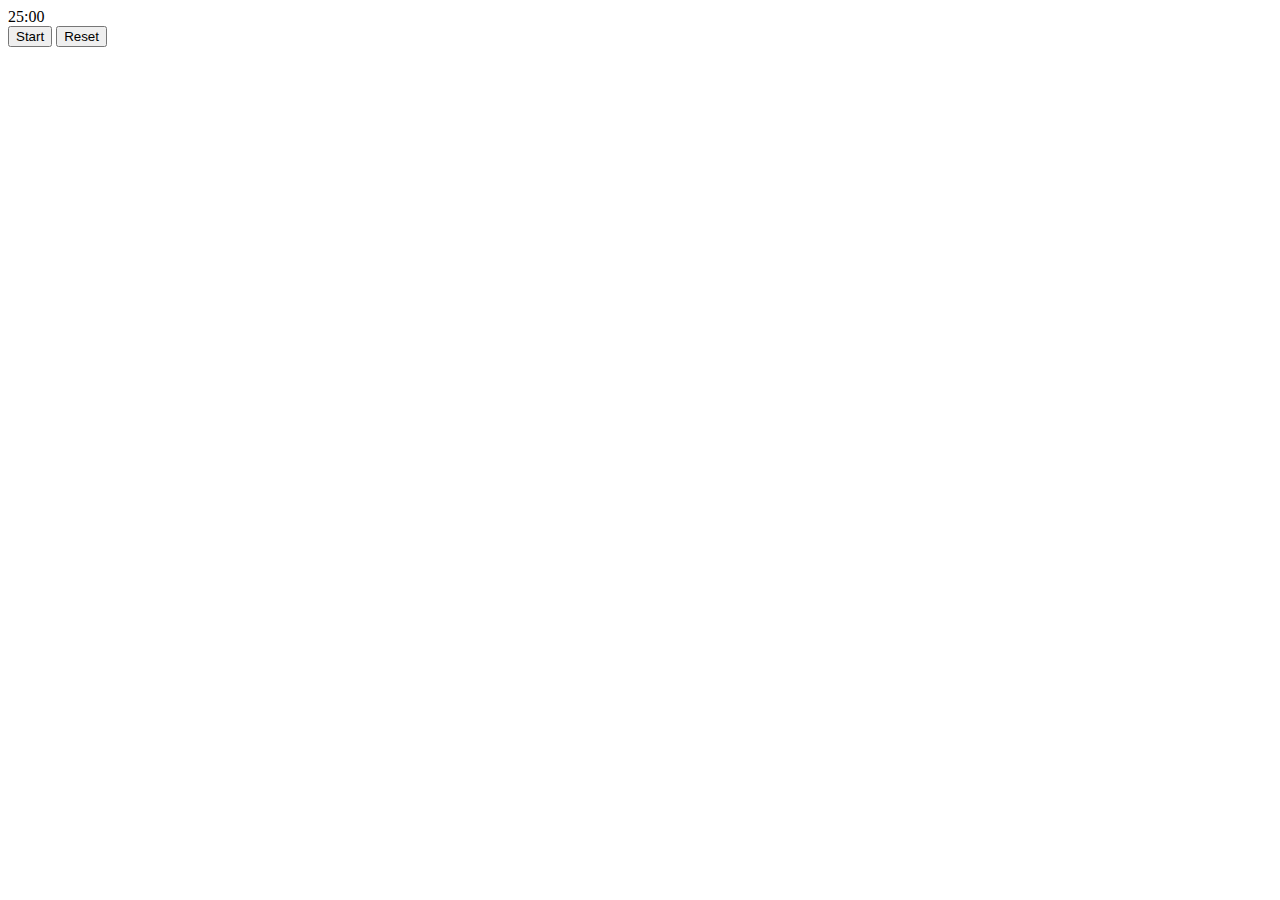
==== pomodoro/index.html @ db48a2e2 "Create index.html" ====
<!DOCTYPE html>
<html lang="en">
<head>
    <meta charset="UTF-8">
    <meta name="viewport" content="width=device-width, initial-scale=1.0">
    <title>Pomodoro Timer</title>
    <link rel="stylesheet" href="style.css">
</head>
<body>
    <div class="pomodoro-container">
        <div id="timer-display">25:00</div>
        <button id="start-button">Start</button>
        <button id="reset-button">Reset</button>
    </div>
    <script src="script.js"></script>
</body>
</html>
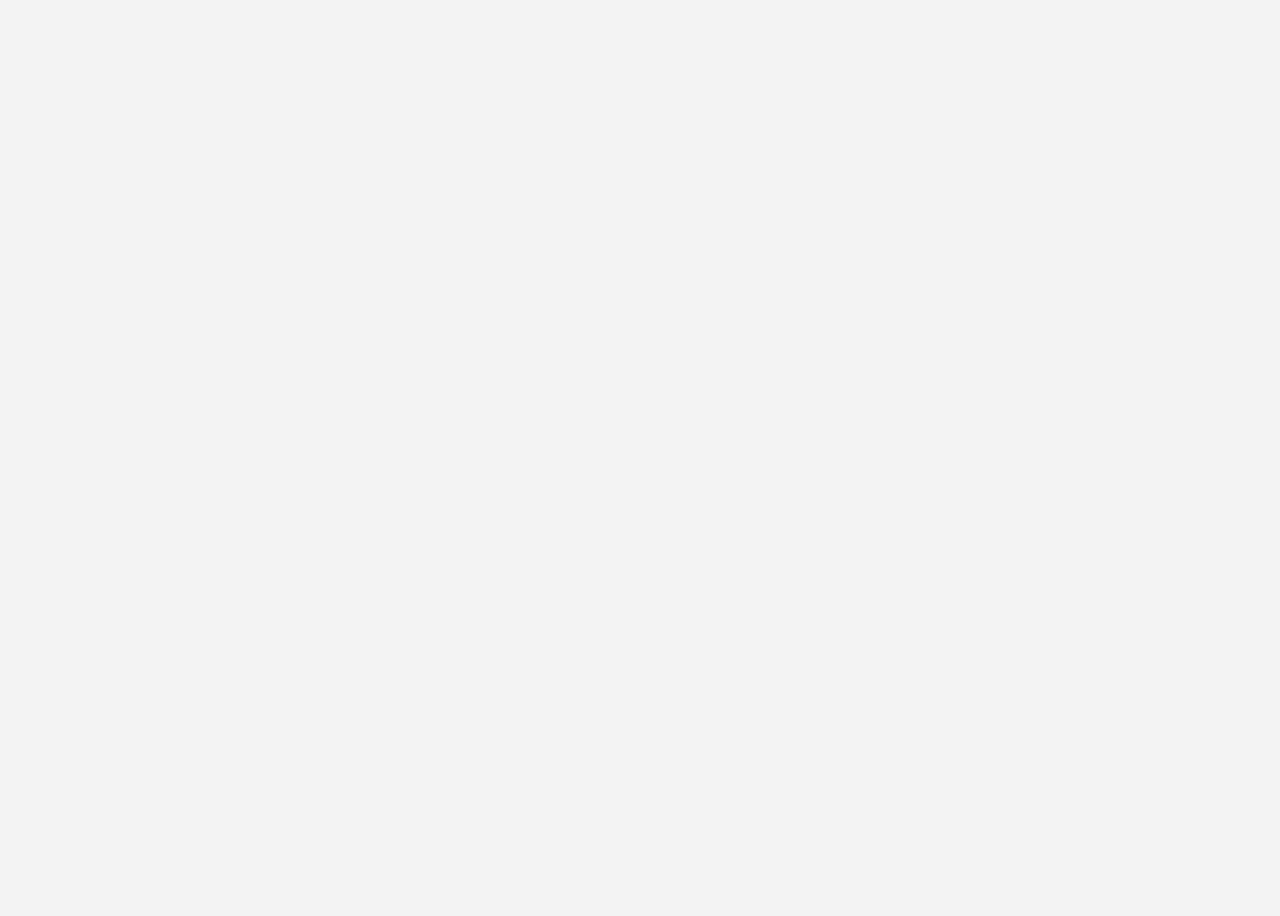
==== commit 94a95de0: "Update index.html" ====
--- a/pomodoro/index.html
+++ b/pomodoro/index.html
@@ -7,11 +7,22 @@
     <link rel="stylesheet" href="style.css">
 </head>
 <body>
-    <div class="pomodoro-container">
+
+<template id="pomo-timer-template">
+    <div>
         <div id="timer-display">25:00</div>
-        <button id="start-button">Start</button>
-        <button id="reset-button">Reset</button>
+        <input id="work-time" type="number" value="25" hidden>
+        <input id="break-time" type="number" value="5" hidden>
+        <button id="start-btn">Start</button>
+        <button id="pause-btn">Pause</button>
+        <button id="reset-btn">Reset</button>
+        <div id="completed-cycles">Completed Cycles: 0</div>
     </div>
-    <script src="script.js"></script>
+</template>
+
+<pomo-timer></pomo-timer>
+
+<script src="script.js"></script>
+
 </body>
 </html>
--- a/pomodoro/style.css
+++ b/pomodoro/style.css
@@ -0,0 +1,36 @@
+body {
+    font-family: Arial, sans-serif;
+    display: flex;
+    justify-content: center;
+    align-items: center;
+    height: 100vh;
+    background-color: #f3f3f3;
+}
+
+.pomodoro-container {
+    text-align: center;
+    padding: 20px;
+    background-color: white;
+    border-radius: 10px;
+    box-shadow: 0 4px 8px rgba(0, 0, 0, 0.1);
+}
+
+#timer-display {
+    font-size: 48px;
+    margin-bottom: 20px;
+}
+
+button {
+    font-size: 16px;
+    padding: 10px 20px;
+    margin: 5px;
+    border: none;
+    border-radius: 5px;
+    cursor: pointer;
+    background-color: #ff6347;
+    color: white;
+}
+
+button:hover {
+    background-color: #ff4500;
+}
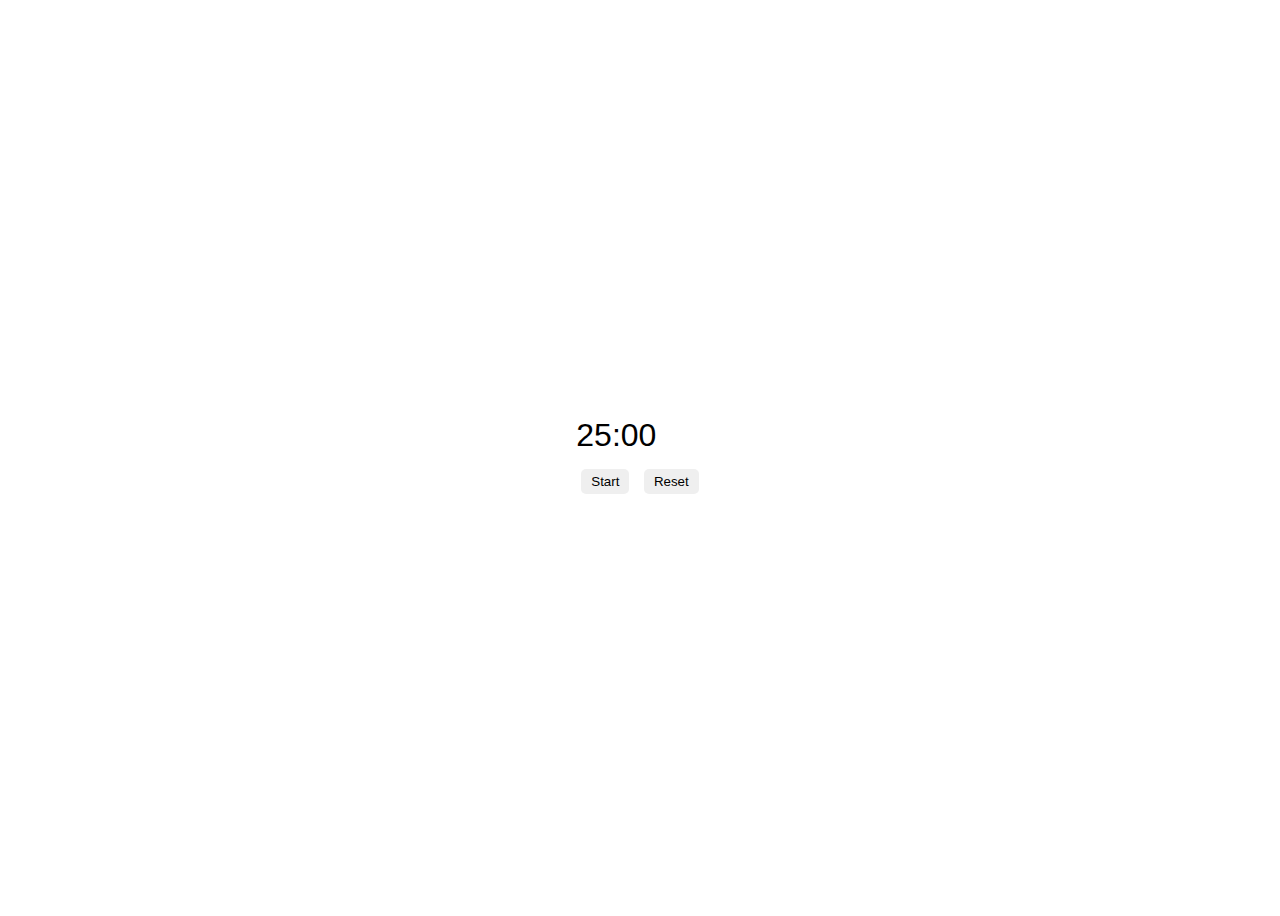
==== commit 8e3f111d: "Update index.html" ====
--- a/pomodoro/index.html
+++ b/pomodoro/index.html
@@ -7,22 +7,12 @@
     <link rel="stylesheet" href="style.css">
 </head>
 <body>
-
-<template id="pomo-timer-template">
-    <div>
+    <div class="pomodoro-container">
         <div id="timer-display">25:00</div>
-        <input id="work-time" type="number" value="25" hidden>
-        <input id="break-time" type="number" value="5" hidden>
-        <button id="start-btn">Start</button>
-        <button id="pause-btn">Pause</button>
-        <button id="reset-btn">Reset</button>
-        <div id="completed-cycles">Completed Cycles: 0</div>
+        <button id="start-button">Start</button>
+        <button id="reset-button">Reset</button>
     </div>
-</template>
-
-<pomo-timer></pomo-timer>
-
-<script src="script.js"></script>
-
+    <script src="script.js"></script>
 </body>
 </html>
+
--- a/pomodoro/style.css
+++ b/pomodoro/style.css
@@ -4,33 +4,28 @@
     justify-content: center;
     align-items: center;
     height: 100vh;
-    background-color: #f3f3f3;
 }
 
-.pomodoro-container {
-    text-align: center;
+pomo-timer {
     padding: 20px;
-    background-color: white;
+    background: white;
     border-radius: 10px;
-    box-shadow: 0 4px 8px rgba(0, 0, 0, 0.1);
+    box-shadow: 0 2px 10px rgba(0, 0, 0, 0.1);
 }
 
 #timer-display {
-    font-size: 48px;
-    margin-bottom: 20px;
+    font-size: 2em;
+    margin-bottom: 10px;
 }
 
 button {
-    font-size: 16px;
-    padding: 10px 20px;
     margin: 5px;
+    padding: 5px 10px;
     border: none;
     border-radius: 5px;
     cursor: pointer;
-    background-color: #ff6347;
-    color: white;
 }
 
 button:hover {
-    background-color: #ff4500;
+    background-color: #e0e0e0;
 }
